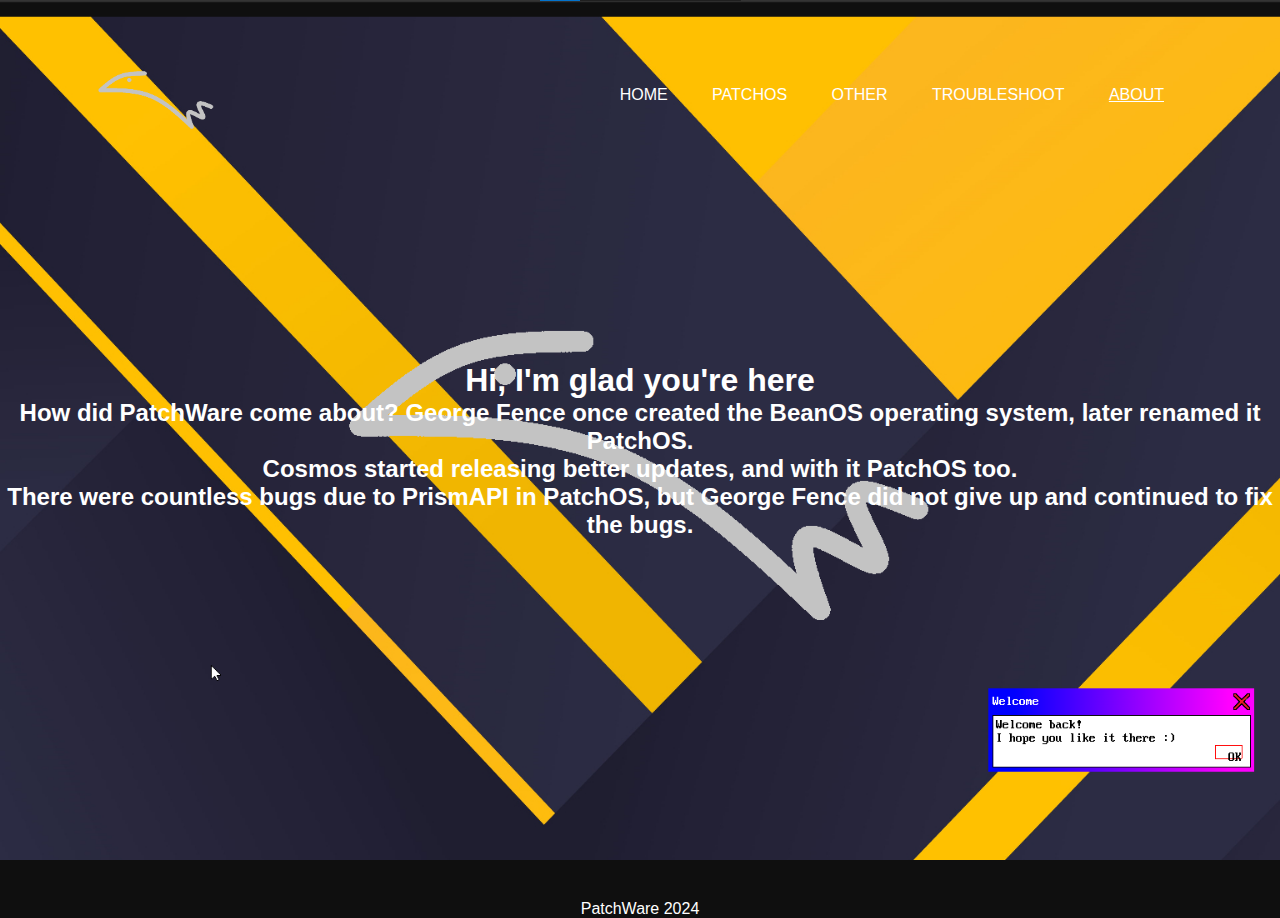
==== about.html @ be00756c "web" ====
<html>  
    <head>
        <title>PatchWare</title>
        <link href="about.css" rel="stylesheet" type="text/css">
    </head>
    <body>
        <div class="banner">
            <div class="navbar">
                <img src="logo.png" class="logo">
                <ul>
                    <li><a href="index.html">Home</a></li>
                    <li><a href="patchos.html">PatchOS</a></li>
                    <li><a href="#">Other</a></li>
                    <li><a href="#">Troubleshoot</a></li>
                    <li><a href="about.html"><u>About</u></a></li>
                </ul>
            </div>
            <div class="content">
                <h1>Hi, I'm glad you're here</h1>
                <h2>How did PatchWare come about? George Fence once created the BeanOS operating system, later renamed it PatchOS. </h2>
                <span></span> 
                <h2> Cosmos started releasing better updates, and with it PatchOS too. </h2>
                <span></span> 
                <h2> There were countless bugs due to PrismAPI in PatchOS, but George Fence did not give up and continued to fix the bugs.</h2>
            </div>
        </div>
        <div class="end">
            <p>PatchWare 2024</p>
        </div>
    </body>
</html>
---- about.css ----
*{
    margin:0;
    padding: 0;
    font-family: sans-serif;
}
.banner{
    width: 100%;
    height: 100vh;
    background-image: url(banner.png);
    background-size: cover;
    background-position: top;
}
.navbar{
    width: 85%;
    margin: auto;
    padding: 35px 0;
    display: flex;
    align-items: center;
    justify-content: space-between;
}
.logo{
    width: 120px;
    cursor: pointer;
}
.navbar ul li{
    list-style: none;
    display: inline-block;
    margin: 0 20px;
    position: relative;
}
.navbar ul li a{
    text-decoration: none;
    color: #fff;
    text-transform: uppercase;
}
.navbar ul li::after{
    content: '';
    height: 3px;
    width: 0;
    background: #009688;
    position: absolute;
    left: 0;
    bottom: -5;
    transition: 0.5s;
}
.navbar ul li:hover::after{
    width: 100%;
}
.content{
    width: 100%;
    position: absolute;
    top: 50%;
    transform: translateY(-50%);
    text-align: center;
    color: #fff;
}
button{
    width: 150;
    padding: 15px 0;
    text-align: center;
    margin: 20px 10px;
    border-radius: 25px;
    font-weight: bold;
    border: 2px solid #009688;
    background: transparent;
    color: #fff;
    cursor: pointer;
    position: relative;
    overflow: hidden;
}
button:hover span{
    width: 100%;
}
span{
    background: #009688;
    height: 100%;
    width: 0;
    border-radius: 25px;
    position: absolute;
    left: 0;
    bottom: 0;
    z-index: -1;
    transition: 0.5s;
}
.end{
    background-color: 0f0f0f;
    background-size: auto;
    background-position: center;
}
p{
    color: White;
    text-align: center;
}
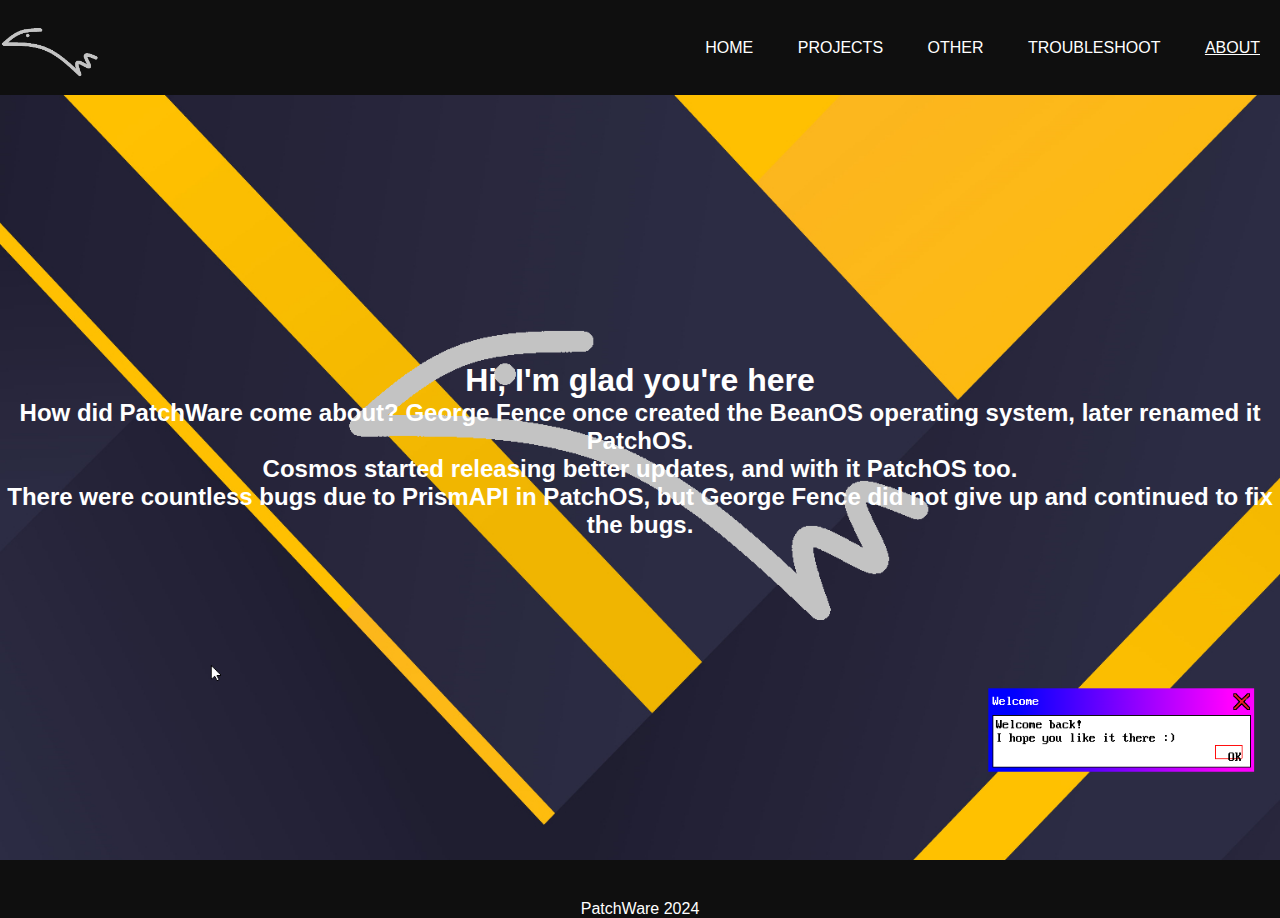
==== commit 9551b093: "navbar" ====
--- a/about.html
+++ b/about.html
@@ -9,7 +9,7 @@
                 <img src="logo.png" class="logo">
                 <ul>
                     <li><a href="index.html">Home</a></li>
-                    <li><a href="patchos.html">PatchOS</a></li>
+                    <li><a href="projects.html">Projects</a></li>
                     <li><a href="#">Other</a></li>
                     <li><a href="#">Troubleshoot</a></li>
                     <li><a href="about.html"><u>About</u></a></li>
--- a/about.css
+++ b/about.css
@@ -11,7 +11,11 @@
     background-position: top;
 }
 .navbar{
-    width: 85%;
+    width: 100%;
+    height: 25px;
+    background-color: 0f0f0f;
+    background-size: contain;
+    background-position: top;
     margin: auto;
     padding: 35px 0;
     display: flex;
@@ -19,7 +23,7 @@
     justify-content: space-between;
 }
 .logo{
-    width: 120px;
+    width: 100px;
     cursor: pointer;
 }
 .navbar ul li{
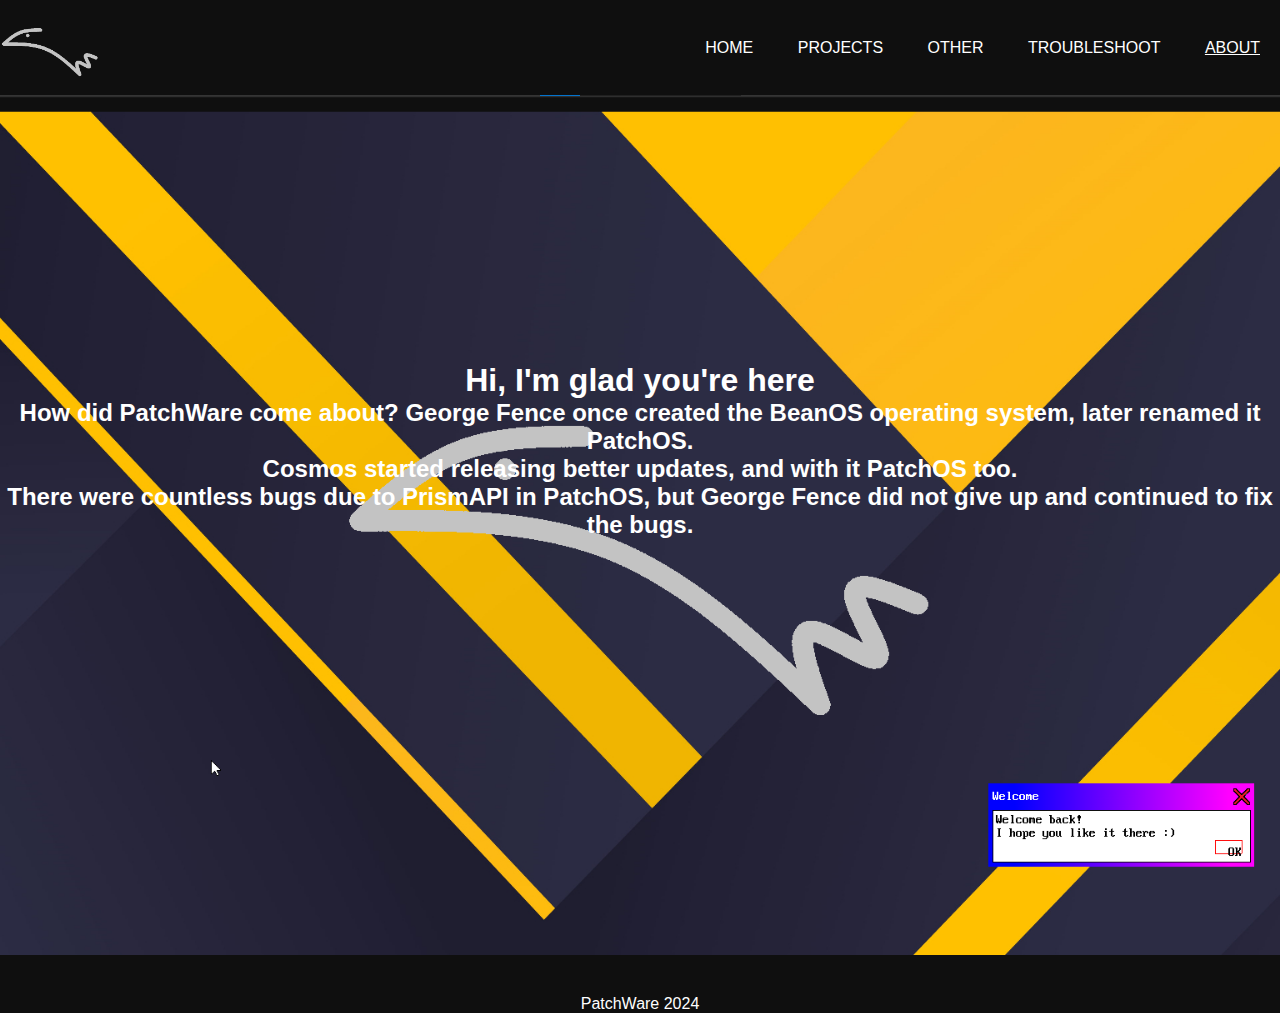
==== commit 3b44680c: "update" ====
--- a/about.html
+++ b/about.html
@@ -4,17 +4,18 @@
         <link href="about.css" rel="stylesheet" type="text/css">
     </head>
     <body>
+        <div class="navbar">
+            <img src="logo.png" class="logo">
+            <ul>
+                <li><a href="index.html">Home</a></li>
+                <li><a href="projects.html">Projects</a></li>
+                <li><a href="#">Other</a></li>
+                <li><a href="#">Troubleshoot</a></li>
+                <li><a href="about.html"><u>About</u></a></li>
+            </ul>
+        </div>
         <div class="banner">
-            <div class="navbar">
-                <img src="logo.png" class="logo">
-                <ul>
-                    <li><a href="index.html">Home</a></li>
-                    <li><a href="projects.html">Projects</a></li>
-                    <li><a href="#">Other</a></li>
-                    <li><a href="#">Troubleshoot</a></li>
-                    <li><a href="about.html"><u>About</u></a></li>
-                </ul>
-            </div>
+            
             <div class="content">
                 <h1>Hi, I'm glad you're here</h1>
                 <h2>How did PatchWare come about? George Fence once created the BeanOS operating system, later renamed it PatchOS. </h2>
--- a/about.css
+++ b/about.css
@@ -17,7 +17,7 @@
     background-size: contain;
     background-position: top;
     margin: auto;
-    padding: 35px 0;
+    padding: 35px 0; 
     display: flex;
     align-items: center;
     justify-content: space-between;
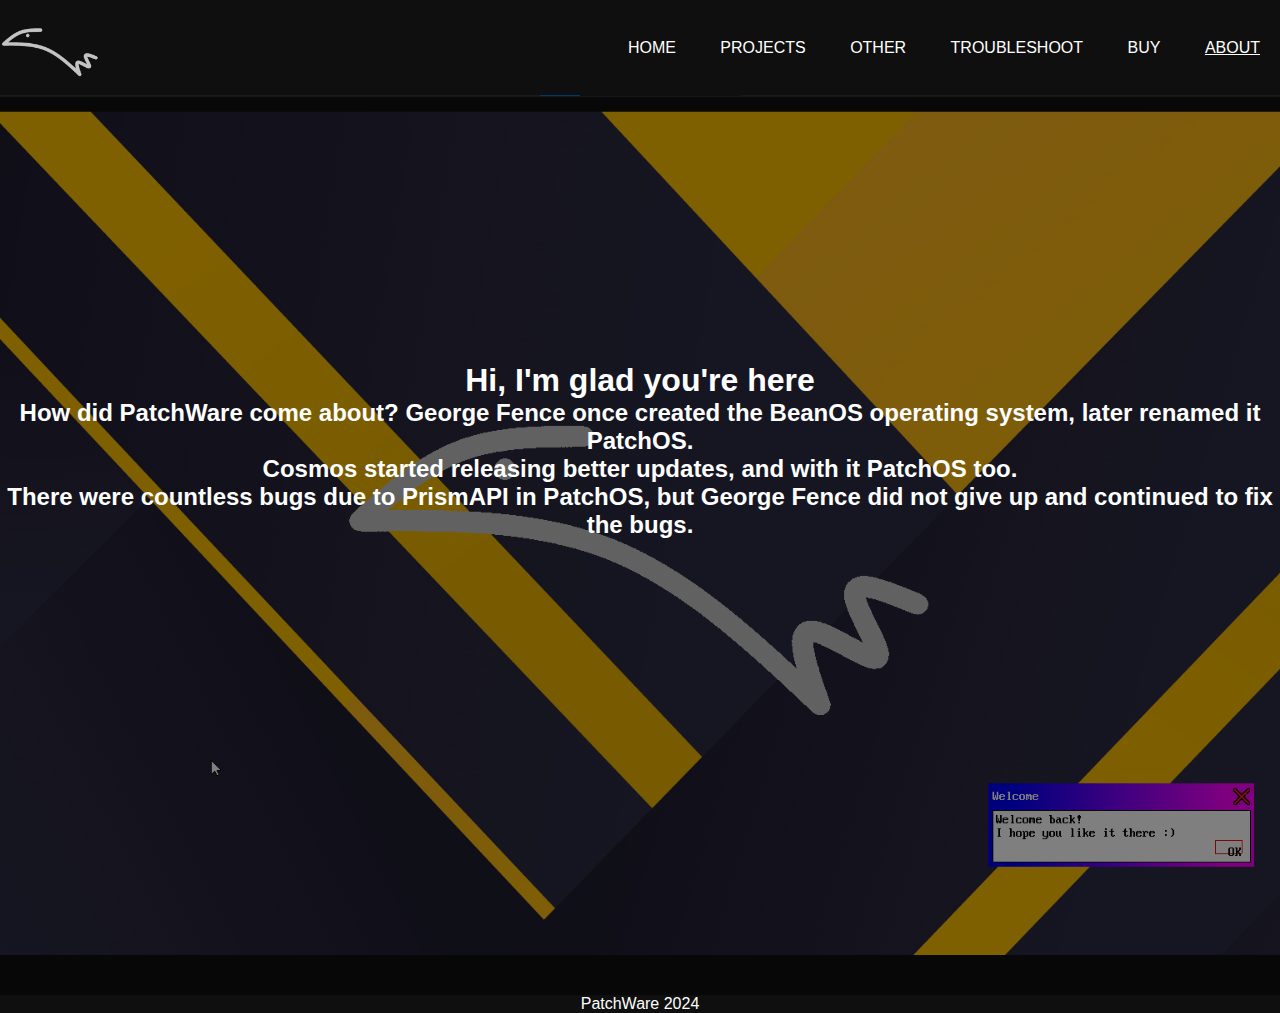
==== commit e7b6a0a0: "buy" ====
--- a/about.html
+++ b/about.html
@@ -11,6 +11,7 @@
                 <li><a href="projects.html">Projects</a></li>
                 <li><a href="#">Other</a></li>
                 <li><a href="#">Troubleshoot</a></li>
+                <li><a href="buyRFID.html">Buy</a></li>
                 <li><a href="about.html"><u>About</u></a></li>
             </ul>
         </div>
--- a/about.css
+++ b/about.css
@@ -6,7 +6,7 @@
 .banner{
     width: 100%;
     height: 100vh;
-    background-image: url(banner.png);
+    background-image: linear-gradient(to bottom, rgba(0,0,0,0.50), rgba(0,0,0,0.50)), url(banner.png);
     background-size: cover;
     background-position: top;
 }
